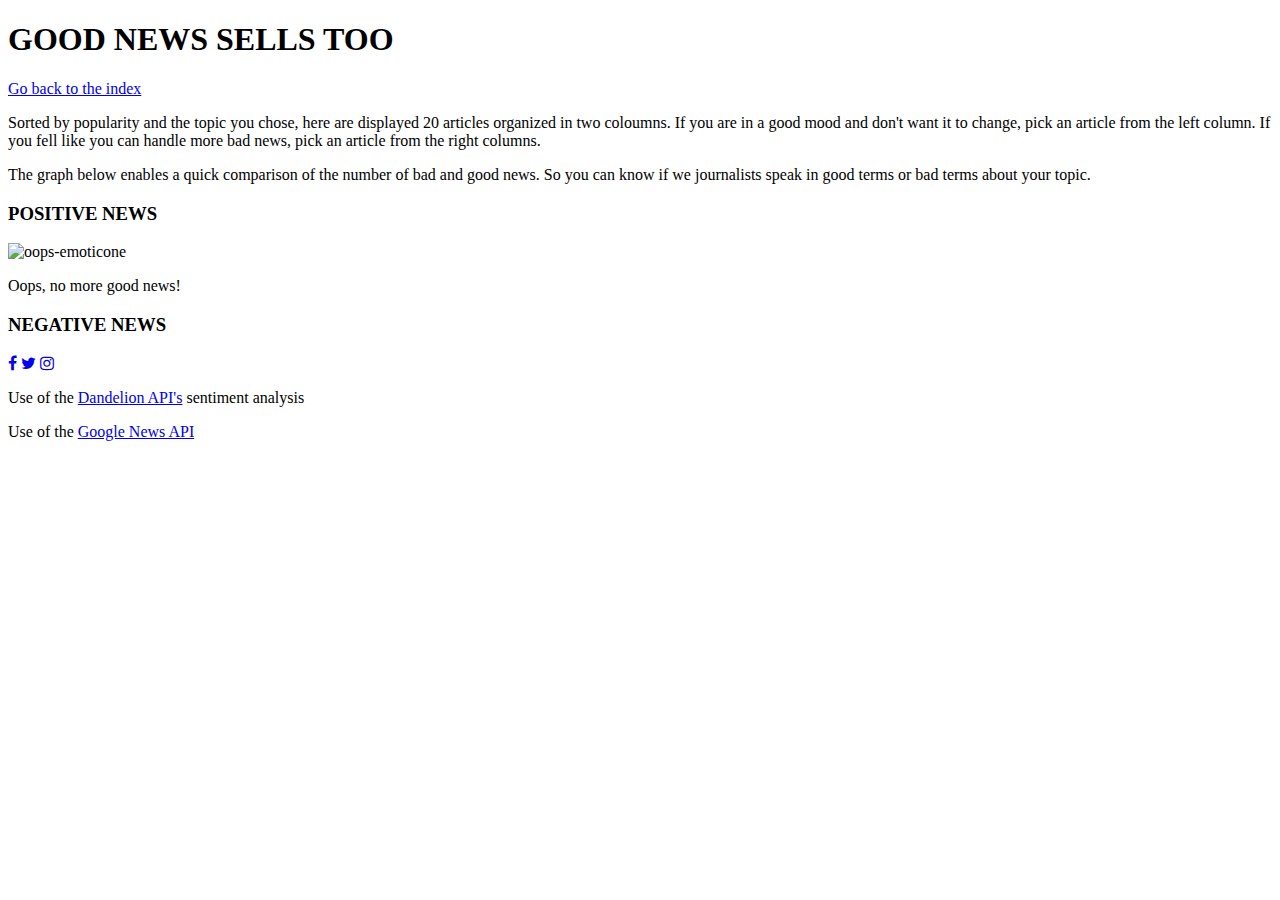
==== result_articles.html @ 171ca09e "Update result_articles.html" ====
<!DOCTYPE html>
<html>
<head>
	<meta charset='utf-8'>
	<meta name='viewport' content='width=device-width, initial-scale=1.0'> <!-- to make my webapp responsive -->
	<title>My first website</title>
	<link rel='stylesheet' href='style.css'>
	<!-- The three following tags allow me to use the textillate-master plugin for dynamic writing -->
  <script src='jquery-3.2.1.min.js'> </script>
	<script src='plotly/plotly-latest.min.js'></script> <!-- this script tag allows me to use the plotly API -->
		<link rel="stylesheet" href="https://cdnjs.cloudflare.com/ajax/libs/font-awesome/4.7.0/css/font-awesome.min.css"> <!-- link to awesome font for my social media icons -->


<body id='body_result_page'> <!-- the body has a special id because I made some slight changes on this page -->
	<header id='header_result_page'> <!-- Same for the header -->
      <h1 class='title'>GOOD NEWS SELLS TOO</h1>

  </header>

	<div id='link_index'>
		<a href='index.html'>Go back to the index</a> <!-- This a tag will allow the user to go back to the index page by clicking on it -->
	</div>

	<section id='explanation_graph_section'>

		<div id='explanation'>
    <p> Sorted by popularity and the topic you chose, here are displayed 20 articles organized in two coloumns. If you are in a good mood and don't want it to change, pick an article from the left column. If you fell like you can handle more bad news, pick an article from the right columns. </p>
    <p> The graph below enables a quick comparison of the number of bad and good news. So you can know if we journalists speak in good terms or bad terms about your topic.</p>
		</div>

  	<div id='graph_div'></div> <!-- The div is empty because the code that will add elements in it is in JS -->

	</section>


	<section id='articles_section'>

		<div id='positive_output'>
      <h3>POSITIVE NEWS</h3>
    <div id='positive_articles'>
			<!-- A few more divs will be added in JS code that's why they don't appear here -->
    </div>
      <div id='oops'>
        <img src='Images/oops.jpg' alt='oops-emoticone'>
        <p>Oops, no more good news!</p>
      </div>
		</div>

		<div id='negative_output'>
      <h3>NEGATIVE NEWS</h3>
			  <!-- A few more divs will be added in JS code that's why they don't appear here -->
		</div>
	</section>


	<script>


// extract the parameters from the api-index.html page request to import them on this new webpage
	var extractParameters = function(){
		var query = window.location.search.substring(1); //should I use the substring method o remove ?topic=
		var params = query.split("&");

		var return_data = {};

		for(var i = 0; i< params.length; i++) {
			var keyvalue = params[i].split("=");
			console.log(keyvalue);
			return_data[keyvalue[0]] = decodeURIComponent(keyvalue[1]);
		};
		return return_data;
	};



	var parameters = extractParameters();


// Encode once more the parameters of my news API so we can make the request
	var encodeParameters = function(parameters) {
		var query_strings = [];
		for (var apiKey in parameters) {
			if(parameters.hasOwnProperty(apiKey)) {
				var params_strings = apiKey + "=" + parameters[apiKey];
				query_strings.push(params_strings);
			};
		};
		return query_strings.join("&");
	};

//Encode the parameters of my text analysis API - this is almost the same function than below except that the APIKey is here called a token
  var encodeParametersSentiment = function(parameters_sentiment) {
    var query_strings_sentiment = [];
    for(var token in parameters_sentiment) {
      if(parameters_sentiment.hasOwnProperty(token)) {
        var params_strings_sentiment = token + '=' + parameters_sentiment[token];
        query_strings_sentiment.push(params_strings_sentiment);
      };
    };
    return query_strings_sentiment.join("&");
  };



// This essential function combines my news API to my text analysis API and make a new request
	var CombineApi = function(response) {
		var topic = response.articles;
		for (let i = 0; i < topic.length; i++) {
			var article_url = topic[i].url; // this is the element I will need to link with my text analysis API

    // I nest my second request from my text analysis API in the processResponse function of my News API so I can retrieve the url_article that I need
      var sentimentAnalysis = function(article_url) {
        var base_url = 'https://api.dandelion.eu/datatxt/sent/v1';
        var myToken = '532ebc14921b430283a7548a998ce3eb';

        var params_sentiment = {
          token: myToken,
          url: article_url
        }

        var query_url = base_url + '?' + encodeParametersSentiment(params_sentiment);

        var sentimentRequest = new XMLHttpRequest(query_url);
        sentimentRequest.open('GET', query_url);
        sentimentRequest.addEventListener('load', function(){
          var responseSentiment = JSON.parse(this.response);
          processResponse(responseSentiment, topic[i]);
        });
        sentimentRequest.send();

      };

      sentimentAnalysis(article_url);

		};
	};

// Process the response of my two APIs together !
  var processResponse = function(responseSentiment, article) {
    var response_div = document.querySelector('#response_div');
    var sentiment_url = responseSentiment.sentiment;


      var title = article.title; // To display the articles, I will need their title
      var source = 'Source: ' + article.source.name; // I also want the source (which media)
      var image = article.urlToImage; // and an image
      var div_img = document.createElement('div'); // Then, I create a new div for the image as well as the other objects I created
      div_img.className = 'div_img'; // I give them id so I can style them on my CSS sheet
      var para_title = document.createElement('p')
      para_title.className = 'article_title';
      var para_source = document.createElement('p');
      para_source.className = 'article_source';

      //These variables I created below allow me to link my articles' title directly to the article of the internet users are interested
      var a = document.createElement('a');
      var textLink = document.createTextNode(title);
      a.appendChild(textLink);
      a.href = article.url;
      a.id = 'title_link';


      var source_text = document.createTextNode(source);
      var title_text = document.createTextNode(title);
      var new_image = document.createElement('img');
      new_image.src = image;
      div_img.append(new_image);
      para_title.append(a);


      para_source.append(document.createElement('br'));
      new_image.append(new_image.src);
      para_source.append(source_text);

      //this article_wrapper variable will encompass all the other elements I got from the News API (source, title, image

			var article_wrapper = document.createElement('div');
			article_wrapper.id = 'article_wrapper';
			article_wrapper.append(div_img);
			article_wrapper.append(para_title);
			article_wrapper.append(para_source);






      var positive_col = document.querySelector('#positive_articles');
      var negative_col = document.querySelector('#negative_output');

      if(sentiment_url.type === 'positive' || sentiment_url.type === 'neutral') { // With this loop, I want to create two columns - one for the negatively rated article and one for the positive. I will also display the positive or negative score of each article
				positive_col.append(article_wrapper);
				var sentiment_text = 'The positivity rate of this article is: ';
      }
      else if(sentiment_url.type === 'negative') {
				negative_col.append(article_wrapper);
				var sentiment_text = 'The negativity rate of this article is: ';
      }

      var sentiment_score_notrounded = sentiment_url.score;
			var sentiment_score = Math.round( sentiment_score_notrounded * 10 ) / 10; //I rounded up my sentiment score's number otherwise there is too many decimals
      var sentiment_score_display = document.createTextNode(sentiment_score);
			var sentiment_text_display = document.createTextNode(sentiment_text);

			var sentiment_score_para = document.createElement('p');
			sentiment_score_para.id = 'sentiment_score'
			sentiment_score_para.append(sentiment_score_display);
			var sentiment_text_para = document.createElement('p');
			sentiment_text_para.id = 'sentiment_text';
			sentiment_text_para.append(sentiment_text_display);

			var sentiment_score_div = document.createElement('div');
			sentiment_score_div.id = 'sentiment_score_div';
			sentiment_score_div.append(sentiment_text_para);
			sentiment_score_div.append(sentiment_score_para)
			article_wrapper.append(sentiment_score_div);


			var num_negative_articles = negative_col.children.length; // number of each negative articles add one by one
			var num_positive_articles = positive_col.children.length; // idem for positive articles



			bar_chart(num_positive_articles, num_negative_articles);

  }

	/*  the next function creates a bar chart with the plotky API. One bar will represents the number of good news
	and the other one the bad news */


	var bar_chart = function(num_positive_articles, num_negative_articles) {

	  var sentiment_value = ['positive news', 'negative news'];

		var number_article = [num_positive_articles, num_negative_articles];

				var result = {
				  x: sentiment_value,
				  y: number_article,
				  type: 'bar',
				  text: number_article,
				  textposition: 'auto',
				  hoverinfo: 'none',
				  marker: {
				    color: 'rgb(238,44,44)',
				    opacity: 0.6,
				    line: {
				      color: 'rbg(8,48,107)',
				      width: 1.5
				    }
				  }
				};

				var data = [result];

				var layout = {
				  title: 'Number of positive and negative news displayed',
					font:{
					family: 'impact, charcoal, sans-serif'
				  },
			  };

				/* Ploty's graphs are not automatically responsive, this function makes my graph responsive */

				(function() {

					var d3 = Plotly.d3;

					var WIDTH_IN_PERCENT_OF_PARENT = 70,
					    HEIGHT_IN_PERCENT_OF_PARENT = 80;

					var gd3 = d3.select('#graph_div')
					    .style({
					        width: WIDTH_IN_PERCENT_OF_PARENT + '%',
					        'margin-left': (100 - WIDTH_IN_PERCENT_OF_PARENT) / 3 + '%',
									'margin-right': (100 - WIDTH_IN_PERCENT_OF_PARENT) / 3 + '%',

					        height: HEIGHT_IN_PERCENT_OF_PARENT + 'vh',
					        'margin-top': (100 - HEIGHT_IN_PERCENT_OF_PARENT) / 1.5 + 'vh'
					    });

					var gd = gd3.node();

					window.onresize = function() {
					    Plotly.Plots.resize(gd);
					};

			  })();


				Plotly.newPlot('graph_div', data, layout);

	}



// this function is similar to the doNewsSearch from my Index page but this time, it's sending the request
	var doSearch = function(topic) {
		var url = 'https://newsapi.org/v2/everything';

		const API_KEY = '2f1222a8459543de8fdb9a5330dd280b';

		var params = {
			apiKey: API_KEY,
			q: topic,
			sortBy: 'popularity',
		};

		var query_url = url + '?' + encodeParameters(params);


		var req = new XMLHttpRequest(query_url);
		req.open('GET', query_url);
		req.addEventListener('load', function(){
			var response = JSON.parse(this.response);
			CombineApi(response);
		});
		req.send();
	};


    doSearch(parameters['topic']); //To trigger my requests and all my JS code



	</script>


	<footer>

		<div id="social_media">

			<!-- This hyperlink tag nest i tags representing the awesome font. The awesome font allow me to display nice social media icons -->
			<a href="#"><i class="fa fa-facebook" aria-hidden="true"></i></a>
			<a href="#"><i class="fa fa-twitter" aria-hidden="true"></i></a>
			<a href="#"><i class="fa fa-instagram" aria-hidden="true"></i></a>

		</div>

		<div id="footer_text">
			<!-- Quick access to the API I used if someone wants more information -->
			<p> Use of the <a href="https://dandelion.eu/">Dandelion API's</a> sentiment analysis</p>
			<p> Use of the <a href="https://newsapi.org/s/google-news-api">Google News API</a></p>

		</div>


	</footer>



</body>
</html>
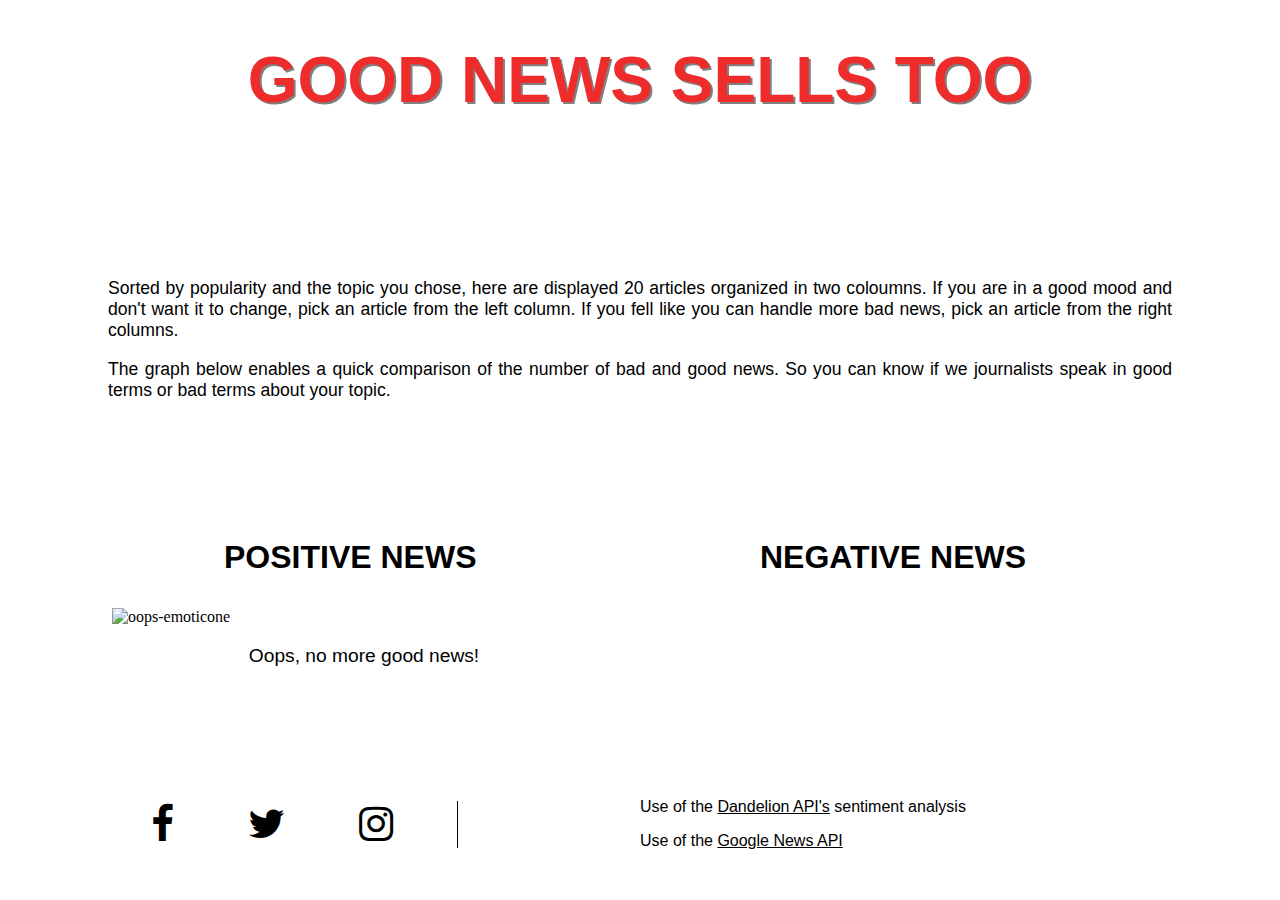
==== commit 73e23a53: "Update result_articles.html" ====
--- a/result_articles.html
+++ b/result_articles.html
@@ -41,7 +41,7 @@
 			<!-- A few more divs will be added in JS code that's why they don't appear here -->
     </div>
       <div id='oops'>
-        <img src='Images/oops.jpg' alt='oops-emoticone'>
+        <img src='oops.jpg' alt='oops-emoticone'>
         <p>Oops, no more good news!</p>
       </div>
 		</div>
--- a/style.css
+++ b/style.css
@@ -0,0 +1,438 @@
+html {
+  font-size: 16px;
+}
+
+body {
+  margin: 0;
+  padding: 0;
+  background: url('front-media.jpg');
+  background-size: cover;
+  font-family: serif;
+  font-size: 16px; /* that's the reference when I will use the rem relative unit */
+}
+
+
+ .title {
+   color: rgb(238,44,44);
+   font-family: impact, charcoal, sans-serif; /* I will only use this font for titles*/
+   font-size: 4rem;
+   text-align: center;
+   text-shadow: 2px 2px grey;
+ }
+
+
+
+
+#main_section {
+  display: flex;
+  flex-wrap: wrap;
+}
+
+
+
+#div_text h2 {
+  text-align: center;
+  color: rgb(238,44,44);
+  text-shadow: 1px 1px grey;
+  font-size: 2rem;
+  font-family: impact, charcoal, sans-serif;
+}
+
+#div_text {
+  margin: 1.5rem 3rem 0 0;
+  flex: 0 0 45%;
+  color: black;
+  font-size: 1.2rem;
+  font-family: sans-serif; /* I use this basic and easy-to-read font for all my paragraphs*/
+  line-height: 2rem;
+}
+
+#div_text p {
+  justify-content: center;
+  align-content: center;
+}
+
+#div_form {
+  flex: 0 0 35%;
+  top: 60%;
+  left: 50%;
+  margin: auto;
+  padding: 5rem 3rem;
+  box-sizing: border-box;
+  background: rgba(0,0,0,.5); /* 0 0 0 is the black color and the .5 is the opacity rate */
+  font-family: sans-serif;
+}
+
+#div_form input {
+  width: 100%;
+  margin-bottom: 2rem;
+}
+
+/* the next element is the part of the form where we enter the text */
+#div_form input[type="text"] {
+  border: none;
+  border-bottom: 1px solid #fff;
+  background: transparent;
+  outline: none;
+  height: 2.2rem;
+  color: #fff;
+  font-size: 1rem;
+}
+
+/* it's pretty intuitive for this one: this is the red button with submit in black font */
+#div_form input[type="button"] {
+  width: 60%;
+  margin-left: 4rem;
+  margin-right: 2.4rem;
+  margin-top: 1.2rem;
+  border: none;
+  outline: none;
+  height: 2.5rem;
+  font-size: 1rem;
+  background: red;
+  cursor: pointer;
+  border-radius: 2rem;
+
+}
+
+#div_form input[type="button"]:hover {
+  background: red;
+  color: aliceBlue;
+}
+
+
+#div_form h2 {
+  color: white;
+  margin: 0;
+  padding: 0 0 20px;
+  text-align: center;
+  text-shadow: 0.15rem 0.15rem grey;
+}
+
+
+/* start of result_articles.html webpage*/
+
+/*I needed a different body tag's name because for this one, we want to repeat the background image*/
+#body_result_page {
+  background: url('Images/front-media.jpg');
+  background-repeat: repeat;
+}
+
+/*same logic for the header because I added some bottom margin*/
+#header_result_page {
+  margin-bottom: 5rem;
+}
+
+
+#link_index a {
+  text-decoration: none;
+  color: white;
+  font-family: sans-serif;
+  font-size: 1.7rem;
+  margin-left: 6rem;
+  margin-bottom: 3rem;
+
+}
+
+#link_index a:hover {
+  color: rgb(238,44,44);
+}
+
+
+#explanation_graph_section {
+  display: flex;
+  flex-direction: row;
+  flex-wrap: wrap;
+  background-color: white;
+  justify-content: center;
+  margin: 0 5rem 5rem 5rem;
+  border-radius: 2rem;
+}
+
+#explanation {
+  flex: 0 0 95%;
+  font-size: 1.1rem;
+  font-family: sans-serif;
+  margin: 2rem 5rem 2.5rem 5rem;
+  text-align: justify;
+
+}
+
+/*Plotly graph are not naturally responsive*/
+#graph_div {
+  flex: 0 0 55%;
+  margin: 0 10rem 0 10rem;
+}
+
+/* this is the next and the more important section that displays the result of my API requests */
+#articles_section {
+  display: flex;
+  flex-direction: row;
+  flex-wrap: wrap;
+  background-color: rgb(255, 255, 255);
+  border-radius: 2rem;
+  margin: 0 5rem 5rem 5rem;
+}
+
+
+/* div created with JS which encompass each article. One article_wrapper for each article */
+#article_wrapper {
+  background-color: rgb(220,220,220);
+  max-width: 90%;
+  margin-bottom: 2.5rem;
+}
+
+#positive_output {
+  flex: 0 0 45%;
+  margin-left: 2rem;
+}
+
+#positive_output h3 {
+  justify-content: center;
+  font-family: impact, charcoal, sans-serif;
+  font-size: 2rem;
+  margin: 0 7rem 2rem 7rem;
+}
+
+#positive_output img {
+  max-width: 95%;
+}
+
+/* At the end of the positive articles, I just add a funny picture to emphasize the lack of good news in comparison with the negative news */
+#oops p {
+  font-size: 1.2rem;
+  text-align: center;
+  font-family: sans-serif;
+}
+
+#negative_output {
+  flex: 0 0 45%;
+  margin-left: 2rem;
+}
+
+#negative_output img {
+  max-width: 95%;
+}
+
+
+#negative_output h3 {
+  justify-content: center;
+  font-family: impact, charcoal, sans-serif;
+  font-size: 2rem;
+  margin: 0 7rem 2rem 7rem;
+
+}
+
+/* the following elements are part of the article_wrapper tag */
+
+.div_img {
+  margin:0 2rem 0 0rem;
+  justify-content: center;
+
+}
+
+.article_title a {
+  color: black;
+  text-decoration: none;
+  font-size: 1.2rem;
+  justify-content: center;
+  font-family: impact, charcoal, sans-serif;
+  margin: 0 4rem 0 0rem;
+}
+
+
+
+.article_title a:hover {
+  color: red;
+}
+
+p.article_title {
+  margin-left: 0.5rem;
+  margin-right: 1rem;
+}
+
+
+p.article_source {
+  font-family: sans-serif;
+  margin-left: 0.5rem;
+}
+
+#sentiment_score_div {
+  color: white;
+  font-family: sans-serif;
+  margin-left: 2rem;
+  background-color: rgba(0, 0, 0, 0.8);
+}
+
+#sentiment_text {
+  text-align: center;
+  margin:0.5rem 0 0 0.5rem;
+}
+
+#sentiment_score {
+  text-align: center;
+  font-size: 1.6rem;
+  margin-left: 0.5rem;
+}
+
+/* here come the last part of my interactive website on my two pages: the footer */
+
+footer {
+  display: flex;
+  margin-top: 6rem;
+  background:rgba(255, 255, 255, 0.70);
+
+}
+
+#footer_text {
+  flex: 0 0 50%;
+  font-family: sans-serif;
+  margin-left: 2rem;
+}
+
+#footer_text a {
+  color: black;
+}
+
+#footer_text a:hover {
+  color: rgb(238,44,44);
+}
+
+#social_media {
+  margin: auto;
+  font-size: 2.5rem;
+  border-right: 1px solid black;
+}
+
+#social_media a {
+  color: black;
+  margin-right: 4rem;
+}
+
+
+/*There start my media queries */
+@media(max-width: 1100px) {
+
+  #main_section {
+    flex-direction: column;
+  }
+
+  #div_form {
+    max-width: 60%;
+    flex: 0 0 35%;
+  }
+
+  #div_form input[type="button"] {
+    width: 80%;
+    margin-left: 1.4rem;
+    font-size: 1.3rem;
+  }
+
+  #div_text {
+    max-width: 65%;
+    align-self: center;
+    background-color: rgba(255, 255, 255, 0.5); /* now my text div is below my form and I need to add a white (half transparent) background to facilitate the reading */
+    margin: auto;
+    margin-top: 1rem;
+  }
+
+  #div_text p {
+    margin-left: 0.5rem;
+  }
+}
+
+@media(max-width: 1000px) {
+
+  #graph_div {
+    flex: 0 0 80%;
+    margin-left: 0;
+  }
+
+  #article_wrapper {
+    flex-wrap: wrap;
+  }
+
+/* I progressively increase the size of my positive_output and negative_output so it easier to read on a small screen */
+  #positive_output {
+    flex: 0 0 65%;
+    margin: auto;
+  }
+
+  #negative_output {
+    flex: 0 0 65%;
+    margin: auto;
+  }
+
+
+}
+
+@media(max-width: 800px) {
+  #div_text { /* I progressively increase the div_text size */
+    max-width: 85%;
+  }
+}
+
+
+@media(max-width: 700px) {
+  .title {
+    font-size: 3rem;
+  }
+
+  #explanation_graph_section {
+    margin: 3rem 2rem 1rem 2rem;
+  }
+
+  #articles_section {
+    margin: 3rem 2rem 5rem 2rem;
+  }
+
+  #positive_output {
+    flex: 0 0 80%;
+    margin: auto; /* margin: auto centers the element */
+  }
+
+  #negative_output {
+    flex: 0 0 80%;
+    margin: auto;
+  }
+
+
+  footer {
+    flex-direction: row;
+    flex-wrap: wrap;
+  }
+
+  #social_media {
+    text-align: center;
+    margin-top: 0.5rem;
+    border-right: none;
+  }
+
+  #footer_text {
+    flex: 0 0 90%;
+    text-align: center;
+    margin-left: 0;
+  }
+}
+
+@media(max-width: 500px) {
+  #explanation_graph_section {
+    margin: auto;
+    margin-bottom: 2rem;
+  }
+
+  #graph_div {
+    flex: 0 0 80%;
+  }
+
+  #articles_section {
+    margin: auto;
+  }
+
+}
+
+@media(max-width: 400px) {
+  #div_form input[type="text"] {
+    flex: 0 0 70%;
+  }
+}
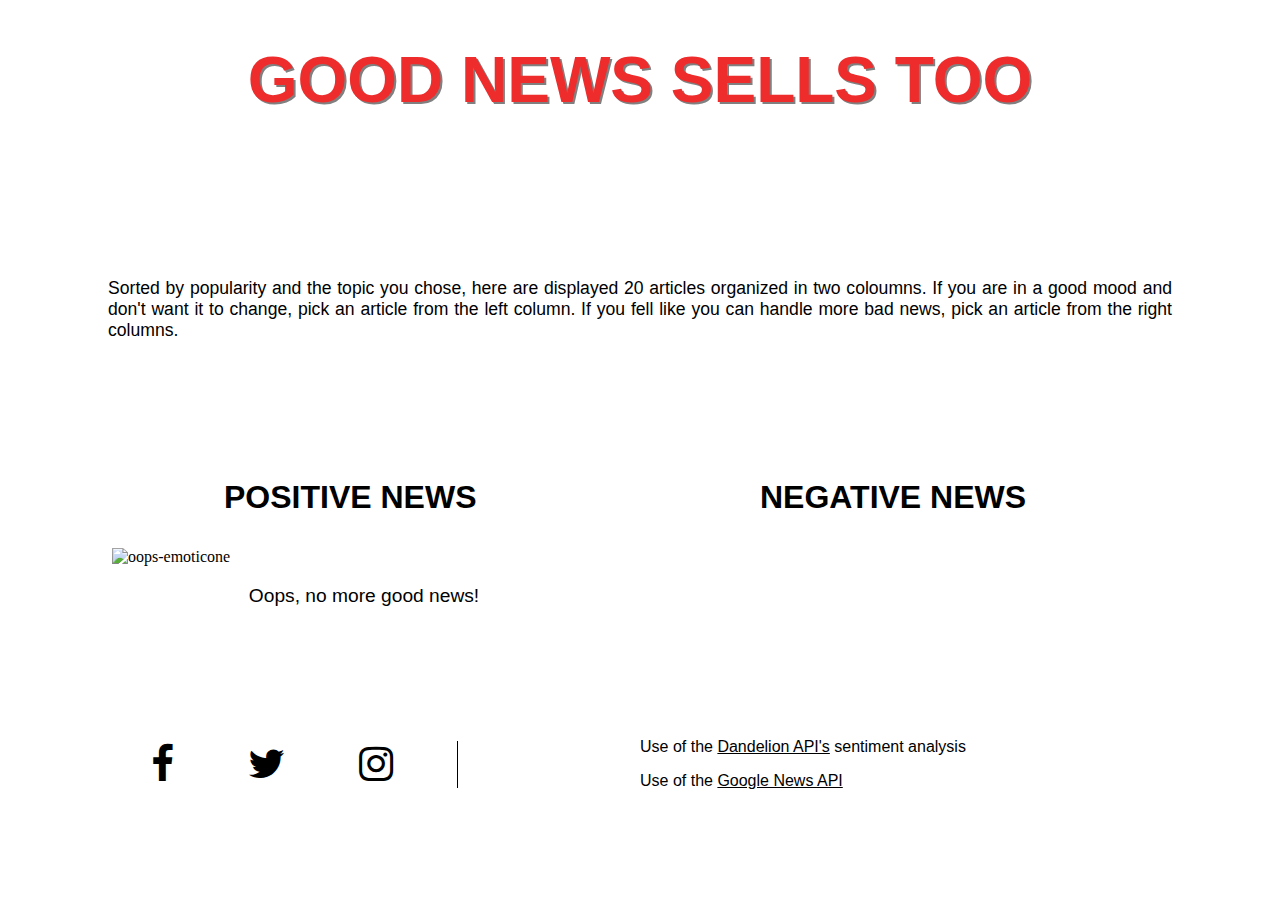
==== commit 3bd447de: "Update result_articles.html" ====
--- a/result_articles.html
+++ b/result_articles.html
@@ -25,7 +25,6 @@
 
 		<div id='explanation'>
     <p> Sorted by popularity and the topic you chose, here are displayed 20 articles organized in two coloumns. If you are in a good mood and don't want it to change, pick an article from the left column. If you fell like you can handle more bad news, pick an article from the right columns. </p>
-    <p> The graph below enables a quick comparison of the number of bad and good news. So you can know if we journalists speak in good terms or bad terms about your topic.</p>
 		</div>
 
   	<div id='graph_div'></div> <!-- The div is empty because the code that will add elements in it is in JS -->
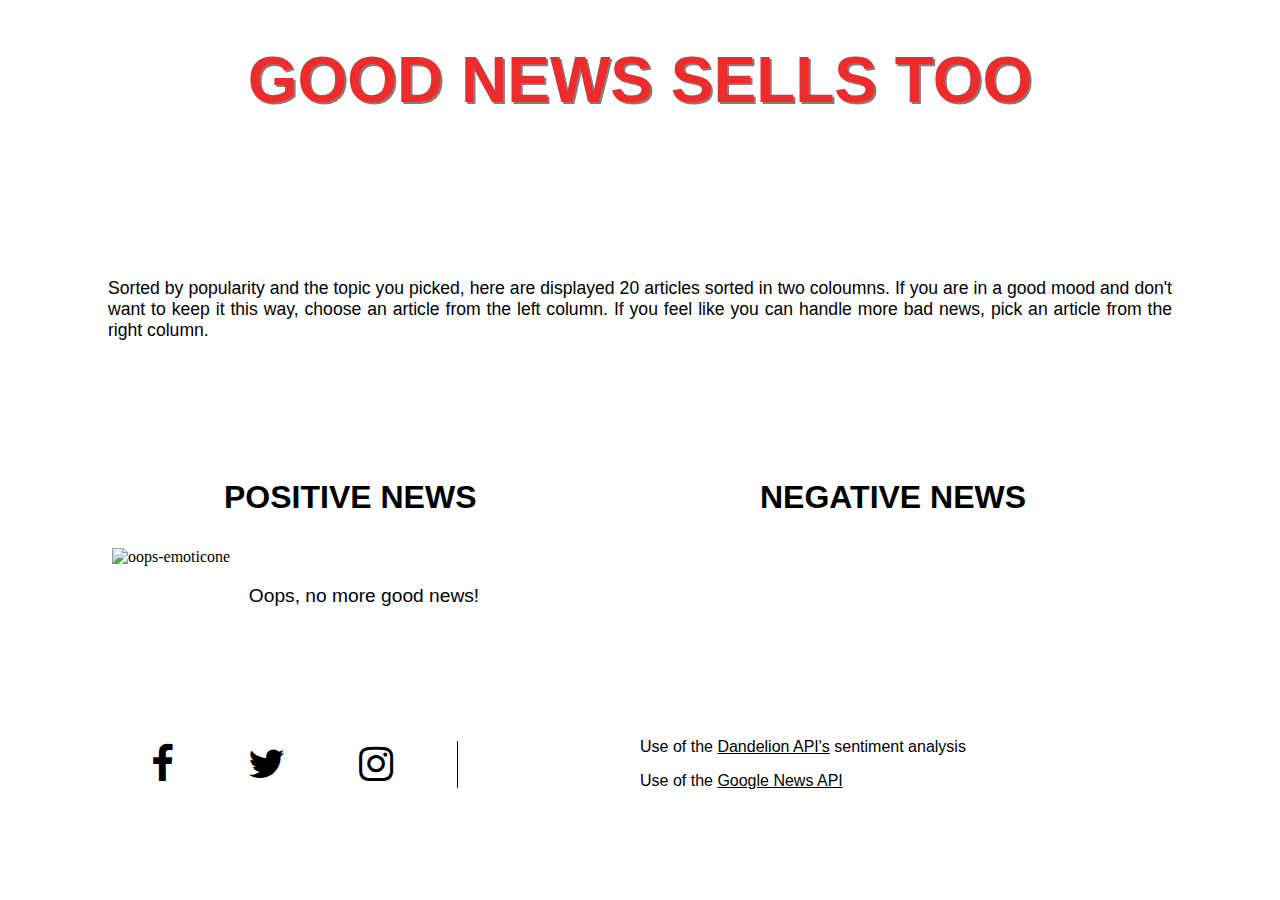
==== commit 34b36ec7: "Update result_articles.html" ====
--- a/result_articles.html
+++ b/result_articles.html
@@ -24,7 +24,7 @@
 	<section id='explanation_graph_section'>
 
 		<div id='explanation'>
-    <p> Sorted by popularity and the topic you chose, here are displayed 20 articles organized in two coloumns. If you are in a good mood and don't want it to change, pick an article from the left column. If you fell like you can handle more bad news, pick an article from the right columns. </p>
+    <p> Sorted by popularity and the topic you picked, here are displayed 20 articles sorted in two coloumns. If you are in a good mood and don't want to keep it this way, choose an article from the left column. If you feel like you can handle more bad news, pick an article from the right column. </p>
 		</div>
 
   	<div id='graph_div'></div> <!-- The div is empty because the code that will add elements in it is in JS -->
